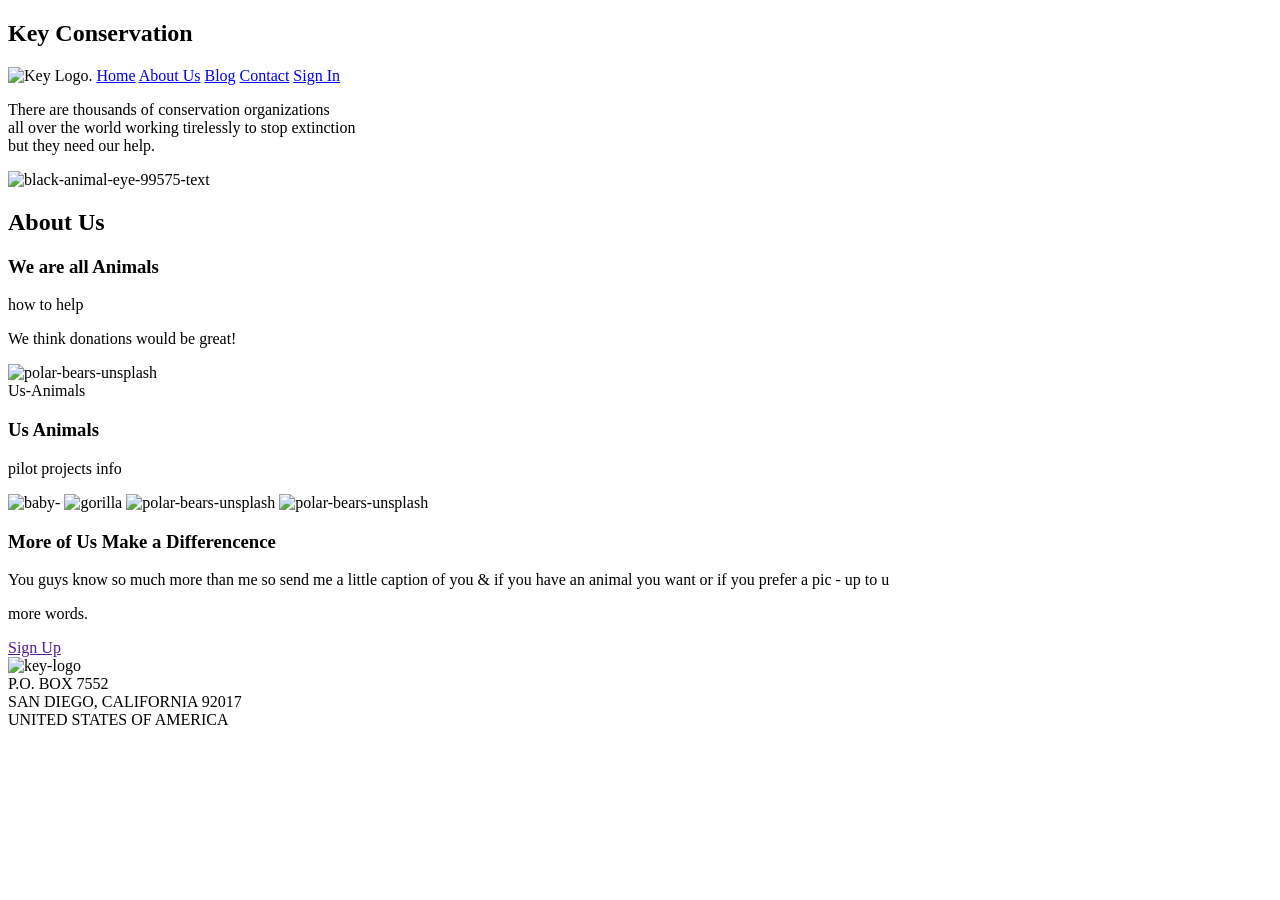
==== about.html @ e48ea5ae "Add files via upload" ====
<!doctype html>

<html lang="en">
<head>
  <meta charset="utf-8">
  <meta name="viewport" content="width=device-width, initial-scale=1">

  <title>Key Conservation</title>

  <link href="https://fonts.googleapis.com/css?family=Russo+One|Ubuntu" rel="stylesheet">
  <link href="css/index.css" rel="stylesheet">

  <!--[if lt IE 9]>
    <script src="https://cdnjs.cloudflare.com/ajax/libs/html5shiv/3.7.3/html5shiv.js"></script>
  <![endif]-->
</head>

<body>
	<section id="nav-container">
		<h1>Key Conservation</h1>
		<nav id="nav">
			<img src="img/Key Logo.gif" alt="Key Logo." style="width: 100px";>
			<a href="index.html">Home</a>
			<a href="about.html">About Us</a>
			<a href="#">Blog</a>
			<a href="#">Contact</a>
			<a href="#">Sign In</a>
		</nav>
	</section>
	   
    <div class="container home">
  
    <header class="intro">

      <div id="main-header-container">
		<p>
			<span>There are thousands of conservation organizations 
                <br>all over the world working tirelessly to stop extinction
				<br> but they need our help.</span>
		</p>
		
		<img id="main-header" src="img/black-animal-eye-99575-text.jpg" alt="black-animal-eye-99575-text" style="
    width: 1000.400px;
    height: 450.400px;
">
	  </div>

      <h2>About Us</h2>
    
    </header>

	
    <section class="Skills">
      <div class="skills-text">
        <h3>We are all Animals</h3>

        <p>how to help</p>
      
        <p>We think donations would be great!</p>
        
		
      </div>
      
      <div class="polar-img">
          <img src="img/polar-bears-unsplash.jpg" alt="polar-bears-unsplash" style="width: 250px; height: 200px;">
      </div>

    </section>
	
	<section class="">Us-Animals
	   <div class="Animals-text">
		<h3>Us Animals</h3>
	
<p>pilot projects info</p>
   

    <section class="project-images">
          <img src="img/baby-tiger.jpg" alt="baby-"width: 250px; height: 200px;">
          <img src="img/gorilla.jpg" alt="gorilla" style="width: 250px; height: 200px;">
          <img src="img/koala.jpg" alt="polar-bears-unsplash" style="width: 250px; height: 200px;">
		  <img src="img/norwhal-2.jpg" alt="polar-bears-unsplash"width: 250px; height: 200px;">

    </section>
   
    <section class="Make-a-difference">
     
      <h3>More of Us Make a Differencence </h3>
    
      <p>You guys know so much more than me so send me a little caption of you & if you have an animal you want or if you prefer a pic - up to u</p>
    
      <p>more words.</p>
		<a href="">
			<div class="btn">	
			Sign Up
			</div>
		</a>
    </section>
    <footer>
      <footer class="footer-option"><div class="footer">
        <img src="images/Key-logo.gif" alt="key-logo" style="width:300px; height: 300px;">
    <br>P.O. BOX 7552
    <br>SAN DIEGO, CALIFORNIA 92017
    <br>UNITED STATES OF AMERICA<br>
    </div>

    <section class="social">
        <span><a href="#"><i class="fas fa-envelope email-i" aria-hidden="true"></i></a></span> 
        <span><a href="https://www.facebook.com/keyconservation/"><i class="fab fa-facebook" aria-hidden="true"></i></a></span>
        <span><a href="https://twitter.com/KeyConservation"><i class="fab fa-twitter-square" aria-hidden="true"></i></a></span>
        <span><a href="https://www.youtube.com/watch?v=LH2WLA0JiXI&amp;feature=youtu.be"><i class="fab fa-youtube" aria-hidden="true"></i></a></span>

    </section>
    
    </footer>

  </div>
</body>
</html>
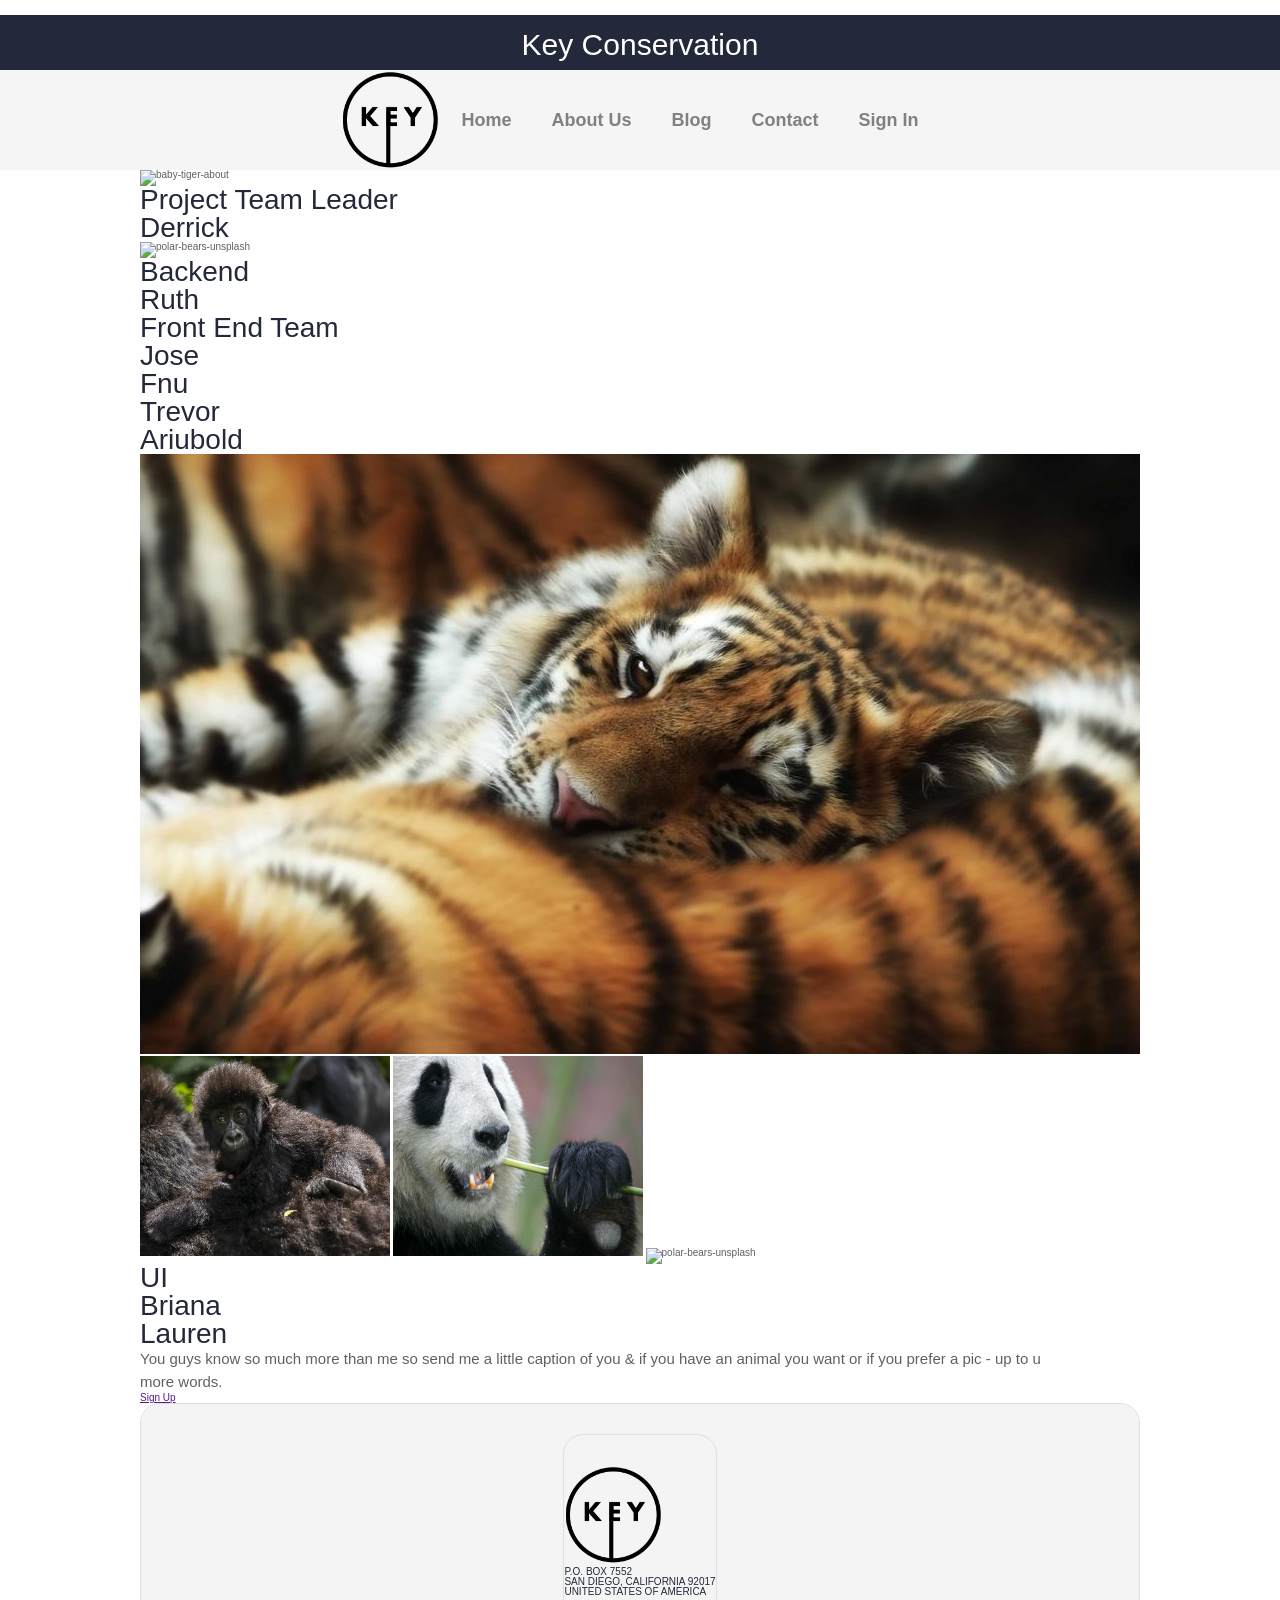
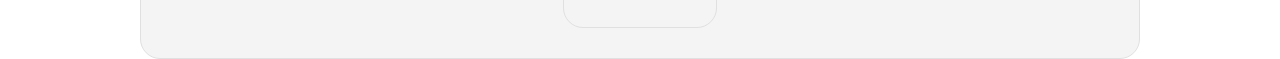
==== commit 4c81d23b: "updates updates - hoping to make improvements - ran out of time" ====
--- a/about.html
+++ b/about.html
@@ -1,118 +1,125 @@
-<!doctype html>
-
-<html lang="en">
-<head>
-  <meta charset="utf-8">
-  <meta name="viewport" content="width=device-width, initial-scale=1">
-
-  <title>Key Conservation</title>
-
-  <link href="https://fonts.googleapis.com/css?family=Russo+One|Ubuntu" rel="stylesheet">
-  <link href="css/index.css" rel="stylesheet">
-
-  <!--[if lt IE 9]>
-    <script src="https://cdnjs.cloudflare.com/ajax/libs/html5shiv/3.7.3/html5shiv.js"></script>
-  <![endif]-->
-</head>
-
-<body>
-	<section id="nav-container">
-		<h1>Key Conservation</h1>
-		<nav id="nav">
-			<img src="img/Key Logo.gif" alt="Key Logo." style="width: 100px";>
-			<a href="index.html">Home</a>
-			<a href="about.html">About Us</a>
-			<a href="#">Blog</a>
-			<a href="#">Contact</a>
-			<a href="#">Sign In</a>
-		</nav>
-	</section>
-	   
-    <div class="container home">
-  
-    <header class="intro">
-
-      <div id="main-header-container">
-		<p>
-			<span>There are thousands of conservation organizations 
-                <br>all over the world working tirelessly to stop extinction
-				<br> but they need our help.</span>
-		</p>
-		
-		<img id="main-header" src="img/black-animal-eye-99575-text.jpg" alt="black-animal-eye-99575-text" style="
-    width: 1000.400px;
-    height: 450.400px;
-">
-	  </div>
-
-      <h2>About Us</h2>
-    
-    </header>
-
-	
-    <section class="Skills">
-      <div class="skills-text">
-        <h3>We are all Animals</h3>
-
-        <p>how to help</p>
-      
-        <p>We think donations would be great!</p>
-        
-		
-      </div>
-      
-      <div class="polar-img">
-          <img src="img/polar-bears-unsplash.jpg" alt="polar-bears-unsplash" style="width: 250px; height: 200px;">
-      </div>
-
-    </section>
-	
-	<section class="">Us-Animals
-	   <div class="Animals-text">
-		<h3>Us Animals</h3>
-	
-<p>pilot projects info</p>
-   
-
-    <section class="project-images">
-          <img src="img/baby-tiger.jpg" alt="baby-"width: 250px; height: 200px;">
-          <img src="img/gorilla.jpg" alt="gorilla" style="width: 250px; height: 200px;">
-          <img src="img/koala.jpg" alt="polar-bears-unsplash" style="width: 250px; height: 200px;">
-		  <img src="img/norwhal-2.jpg" alt="polar-bears-unsplash"width: 250px; height: 200px;">
-
-    </section>
-   
-    <section class="Make-a-difference">
-     
-      <h3>More of Us Make a Differencence </h3>
-    
-      <p>You guys know so much more than me so send me a little caption of you & if you have an animal you want or if you prefer a pic - up to u</p>
-    
-      <p>more words.</p>
-		<a href="">
-			<div class="btn">	
-			Sign Up
-			</div>
-		</a>
-    </section>
-    <footer>
-      <footer class="footer-option"><div class="footer">
-        <img src="images/Key-logo.gif" alt="key-logo" style="width:300px; height: 300px;">
-    <br>P.O. BOX 7552
-    <br>SAN DIEGO, CALIFORNIA 92017
-    <br>UNITED STATES OF AMERICA<br>
-    </div>
-
-    <section class="social">
-        <span><a href="#"><i class="fas fa-envelope email-i" aria-hidden="true"></i></a></span> 
-        <span><a href="https://www.facebook.com/keyconservation/"><i class="fab fa-facebook" aria-hidden="true"></i></a></span>
-        <span><a href="https://twitter.com/KeyConservation"><i class="fab fa-twitter-square" aria-hidden="true"></i></a></span>
-        <span><a href="https://www.youtube.com/watch?v=LH2WLA0JiXI&amp;feature=youtu.be"><i class="fab fa-youtube" aria-hidden="true"></i></a></span>
-
-    </section>
-    
-    </footer>
-
-  </div>
-</body>
+<!doctype html>
+
+<html lang="en">
+<head>
+  <meta charset="utf-8">
+  <meta name="viewport" content="width=device-width, initial-scale=1">
+
+  <title>Key Conservation</title>
+
+  <link href="https://fonts.googleapis.com/css?family=Russo+One|Ubuntu" rel="stylesheet">
+  <link href="css/index.css" rel="stylesheet">
+
+  <!--[if lt IE 9]>
+    <script src="https://cdnjs.cloudflare.com/ajax/libs/html5shiv/3.7.3/html5shiv.js"></script>
+  <![endif]-->
+</head>
+
+<body>
+	<section id="nav-container">
+		<h1>Key Conservation</h1>
+		<nav id="nav">
+			<img src="img/Key Logo.gif" alt="Key Logo." style="width: 100px";>
+			<a href="index.html">Home</a>
+			<a href="about.html">About Us</a>
+			<a href="#">Blog</a>
+			<a href="#">Contact</a>
+			<a href="#">Sign In</a>
+		</nav>
+	</section>
+	   
+    <div class="container home">
+  
+    <header class="intro">
+
+      <div id="main-header-container">
+				
+		<img id="main-header" src="img/baby-tiger-about.jpg" alt="baby-tiger-about" style="
+    width: 1000.400px;
+    height: 450.400px;">
+	  </div>
+	 </header>
+
+      <h2></h2>
+    </header>
+
+	
+    <section class="Skills">
+      <div class="skills-text">
+        <h3>Project Team Leader</h3>
+
+        <h3>Derrick</h3>
+      
+        <p></p>
+        
+		   </div>
+      
+      <div class="polar-img">
+          <img src="img/polar-bears-unsplash.jpg" alt="polar-bears-unsplash" style="width: 250px; height: 200px;">
+      </div>
+
+    </section>
+	
+	<section class="Us-Animals">
+	   <div class="Animals-text">
+		<h3>Backend</h3>
+	
+			<h3>Ruth</h3>
+   
+
+    <section class="project-images">
+		<h3>Front End Team</h3>
+		
+			<h3>Jose</h3>
+			<h3>Fnu</h3>
+			<h3>Trevor</h3>
+			<h3>Ariubold</h3>
+
+
+          
+		  <img src="img/baby-tiger.jpg" alt="baby-"width: 250px; height: 200px;">
+          <img src="img/gorilla.jpg" alt="gorilla" style="width: 250px; height: 200px;">
+          <img src="img/koala.jpg" alt="polar-bears-unsplash" style="width: 250px; height: 200px;">
+		  <img src="img/norwhal-2.jpg" alt="polar-bears-unsplash"width: 250px; height: 200px;">
+
+    </section>
+   
+    <section class="Make-a-difference">
+     
+      <h3>UI</h3>
+				
+		<h3>Briana</h3>
+		<h3>Lauren</h3>
+
+	  
+    
+      <p>You guys know so much more than me so send me a little caption of you & if you have an animal you want or if you prefer a pic - up to u</p>
+    
+      <p>more words.</p>
+		<a href="">
+			<div class="btn">	
+			Sign Up
+			</div>
+		</a>
+    </section>
+    <footer>
+      <footer class="footer-option"><div class="footer">
+	  <img src="img/Key Logo.gif" alt="Key Logo." style="width: 100px" ;="">
+    <br>P.O. BOX 7552
+    <br>SAN DIEGO, CALIFORNIA 92017
+    <br>UNITED STATES OF AMERICA<br>
+    </div>
+
+    <section class="social">
+        <span><a href="#"><i class="fas fa-envelope email-i" aria-hidden="true"></i></a></span> 
+        <span><a href="https://www.facebook.com/keyconservation/"><i class="fab fa-facebook" aria-hidden="true"></i></a></span>
+        <span><a href="https://twitter.com/KeyConservation"><i class="fab fa-twitter-square" aria-hidden="true"></i></a></span>
+        <span><a href="https://www.youtube.com/watch?v=LH2WLA0JiXI&amp;feature=youtu.be"><i class="fab fa-youtube" aria-hidden="true"></i></a></span>
+
+    </section>
+    
+    </footer>
+
+  </div>
+</body>
 </html>
--- a/css/index.css
+++ b/css/index.css
@@ -0,0 +1,347 @@
+.hover .btn:hover {
+  background-color: #FFFFFF;
+  color: black;
+}
+.nav {
+  width: 100%;
+  display: flex;
+  flex-direction: column;
+  justify-content: center;
+  align-items: center;
+  margin-top: 15px;
+  background: #F5F5F5;
+}
+/* http://meyerweb.com/eric/tools/css/reset/ 
+   v2.0 | 20110126
+   License: none (public domain)
+*/
+html,
+body,
+div,
+span,
+applet,
+object,
+iframe,
+h1,
+h2,
+h3,
+h4,
+h5,
+h6,
+p,
+blockquote,
+pre,
+a,
+abbr,
+acronym,
+address,
+big,
+cite,
+code,
+del,
+dfn,
+em,
+img,
+ins,
+kbd,
+q,
+s,
+samp,
+small,
+strike,
+strong,
+sub,
+sup,
+tt,
+var,
+b,
+u,
+i,
+center,
+dl,
+dt,
+dd,
+ol,
+ul,
+li,
+fieldset,
+form,
+label,
+legend,
+table,
+caption,
+tbody,
+tfoot,
+thead,
+tr,
+th,
+td,
+article,
+aside,
+canvas,
+details,
+embed,
+figure,
+figcaption,
+footer,
+header,
+hgroup,
+menu,
+nav,
+output,
+ruby,
+section,
+summary,
+time,
+mark,
+audio,
+video {
+  margin: 0;
+  padding: 0;
+  border: 0;
+  font-size: 100%;
+  font: inherit;
+  vertical-align: baseline;
+}
+/* HTML5 display-role reset for older browsers */
+article,
+aside,
+details,
+figcaption,
+figure,
+footer,
+header,
+hgroup,
+menu,
+nav,
+section {
+  display: block;
+}
+body {
+  line-height: 1;
+}
+ol,
+ul {
+  list-style: none;
+}
+blockquote,
+q {
+  quotes: none;
+}
+blockquote:before,
+blockquote:after,
+q:before,
+q:after {
+  content: '';
+  content: none;
+}
+table {
+  border-collapse: collapse;
+  border-spacing: 0;
+}
+* {
+  box-sizing: border-box;
+}
+html {
+  font-size: 62.5%;
+}
+html,
+body {
+  font-family: 'Abel', sans-serif;
+  color: #5E6164;
+}
+h1,
+h2,
+h3,
+h4,
+h5 {
+  font-family: 'Prompt', sans-serif;
+  color: #23293B;
+}
+h2 {
+  font-size: 3.2rem;
+}
+h3 {
+  font-size: 2.8rem;
+}
+p {
+  font-size: 1.5rem;
+  line-height: 1.5;
+}
+.container {
+  max-width: 1000px;
+  width: 100%;
+  margin: 0 auto;
+}
+#nav-container {
+  width: 100%;
+  display: flex;
+  flex-direction: column;
+  justify-content: center;
+  align-items: center;
+  margin-top: 15px;
+  background: #F5F5F5;
+  background-color: #23293B;
+}
+#nav-container h1 {
+  font-size: 3rem;
+  margin-top: 15px;
+  color: #FFFFFF;
+}
+#nav {
+  width: 100%;
+  display: flex;
+  flex-direction: column;
+  justify-content: center;
+  align-items: center;
+  margin-top: 15px;
+  background: #F5F5F5;
+  flex-direction: row;
+  margin-top: 10px;
+}
+@media (max-width: 500px) {
+  #nav {
+    justify-content: center;
+    margin: 20px 0 5px 0;
+  }
+}
+#nav a {
+  font-size: 1.8rem;
+  font-weight: bold;
+  text-decoration: none;
+  color: gray;
+  margin: 0 20px 0 20px;
+}
+@media (max-width: 500px) {
+  #nav a {
+    margin: 10px;
+  }
+}
+footer {
+  color: #22283B;
+  background: #f4f4f4;
+  padding: 30px 0;
+  border: 1px double #e0e0e0;
+  border-radius: 20px;
+  display: flex;
+  justify-content: center;
+  align-items: center;
+}
+.home .intro h2 {
+  padding: 15px;
+}
+.home .intro p {
+  padding: 0 15px;
+}
+.home .space-images {
+  display: flex;
+  flex-wrap: wrap;
+  width: 100%;
+}
+.home .space-images img {
+  width: 28%;
+  margin: 20px 2.5%;
+  border-radius: 20px;
+  height: 100%;
+}
+@media (max-width: 500px) {
+  .home .space-images .main-header {
+    display: none;
+  }
+}
+@media (max-width: 500px) {
+  .home .space-images .blast {
+    width: 90%;
+  }
+}
+@media (max-width: 500px) {
+  .home .space-images .sky {
+    display: none;
+  }
+}
+.home .visit-planets {
+  padding: 15px;
+}
+.home .visit-planets h3 {
+  margin-top: 11px;
+}
+.home .visit-planets p {
+  margin-top: 13px;
+}
+.home .walk {
+  margin-top: 60px;
+  border-top: 1px solid #dee2e6;
+  padding: 50px 60px;
+  display: flex;
+  justify-content: center;
+}
+@media (max-width: 500px) {
+  .home .walk {
+    flex-direction: column-reverse;
+    align-content: center;
+    justify-content: center;
+  }
+}
+.home .walk .walk-text {
+  width: 50%;
+}
+@media (max-width: 500px) {
+  .home .walk .walk-text {
+    width: 100%;
+  }
+}
+.home .walk .walk-text h3 {
+  margin-bottom: 10px;
+}
+.home .walk .walk-text p {
+  margin-bottom: 26px;
+}
+.home .walk .walk-text #btn-a {
+  text-decoration: none;
+}
+.home .walk .walk-text #btn-a .btn:hover {
+  background-color: #FFFFFF;
+  color: black;
+}
+.home .walk .walk-text .btn {
+  display: flex;
+  justify-content: center;
+  align-items: center;
+  width: 25%;
+  text-align: center;
+  background-color: black;
+  color: #FFFFFF;
+  font-weight: bold;
+  font-size: 1.5em;
+  padding: 10px;
+  margin: 4px;
+  border-radius: 4px;
+}
+@media (max-width: 500px) {
+  .home .walk .walk-text .btn {
+    display: flex;
+    justify-content: center;
+    align-items: center;
+    width: 100%;
+    text-align: center;
+  }
+}
+.home .walk .walk-text .btn:hover {
+  color: black;
+  background: red;
+  text-decoration: none;
+}
+.home .walk .walk-img {
+  width: 46%;
+  margin-left: 4%;
+}
+@media (max-width: 500px) {
+  .home .walk .walk-img {
+    width: 90%;
+  }
+}
+.home .walk .walk-img img {
+  width: 100%;
+  height: auto;
+  border-radius: 10px;
+}
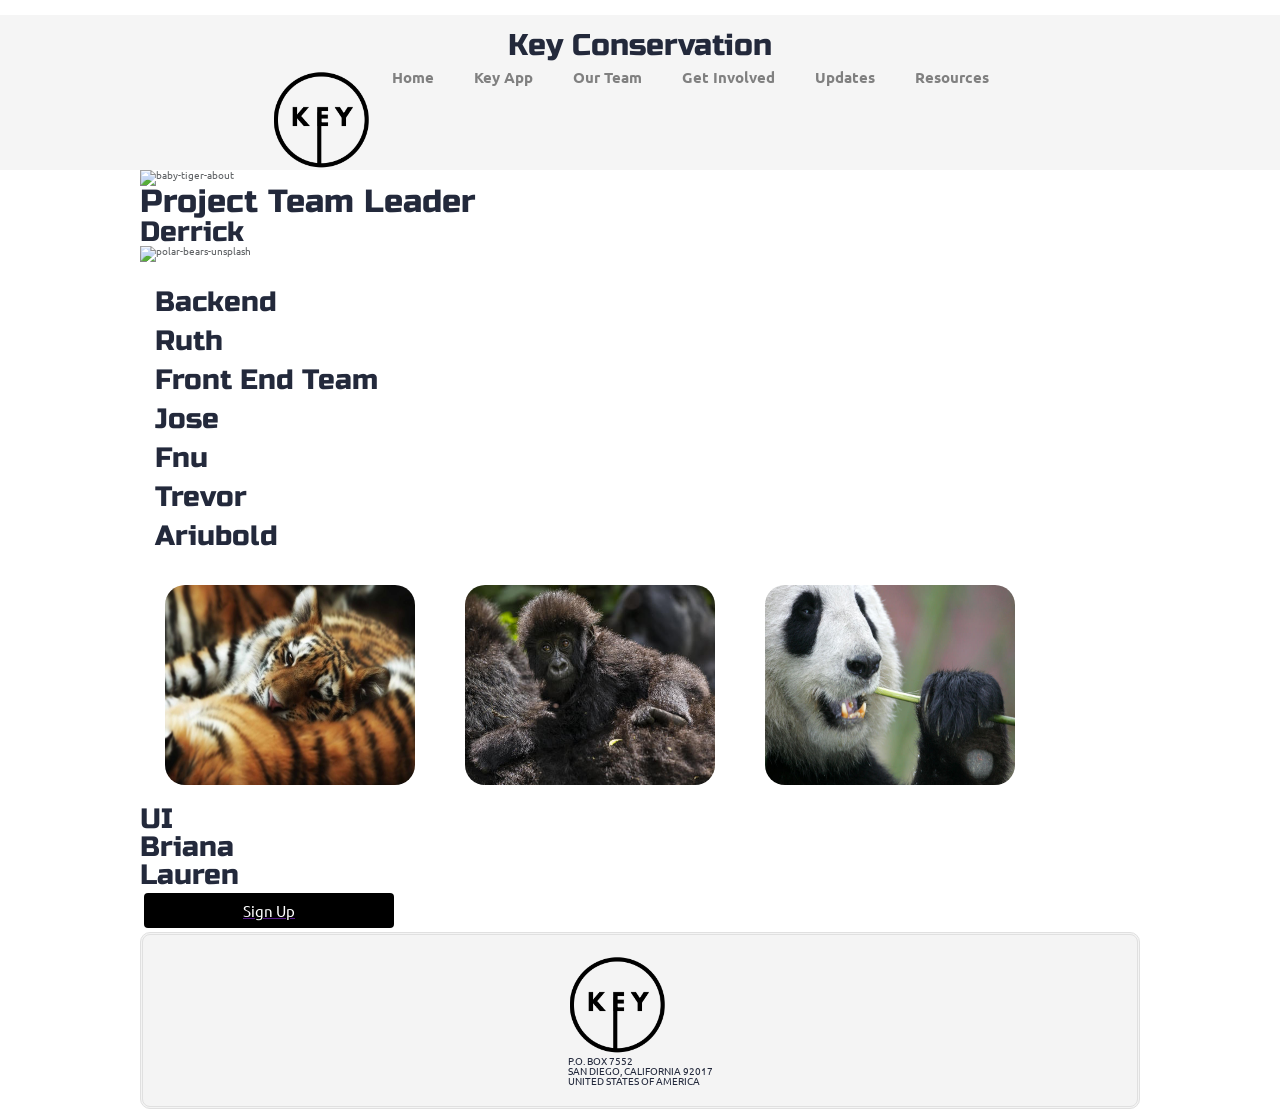
==== commit 038e87b5: "more updates" ====
--- a/about.html
+++ b/about.html
@@ -2,124 +2,124 @@
 
 <html lang="en">
 <head>
-  <meta charset="utf-8">
-  <meta name="viewport" content="width=device-width, initial-scale=1">
+    <meta charset="utf-8">
+    <meta name="viewport" content="width=device-width, initial-scale=1">
 
-  <title>Key Conservation</title>
+    <title>Key Conservation</title>
 
-  <link href="https://fonts.googleapis.com/css?family=Russo+One|Ubuntu" rel="stylesheet">
-  <link href="css/index.css" rel="stylesheet">
+    <link href="https://fonts.googleapis.com/css?family=Russo+One|Ubuntu" rel="stylesheet">
+    <link href="css/index.css" rel="stylesheet">
 
-  <!--[if lt IE 9]>
+    <!--[if lt IE 9]>
     <script src="https://cdnjs.cloudflare.com/ajax/libs/html5shiv/3.7.3/html5shiv.js"></script>
-  <![endif]-->
+    <![endif]-->
 </head>
+<body>
+<div id="nav-container">
+    <h1>Key Conservation</h1>
+    <nav id="nav">
+        <img src="img/Key Logo.gif" alt="Key Logo." style="width: 100px;">
+        <a href="index.html">Home</a>
+        <a href="#">Key App</a>
+        <a href="about.html">Our Team</a>
+        <a href="#">Get Involved</a>
+        <a href="#">Updates</a>
+        <a href="#">Resources</a>
+    </nav>
+</div>
 
-<body>
-	<section id="nav-container">
-		<h1>Key Conservation</h1>
-		<nav id="nav">
-			<img src="img/Key Logo.gif" alt="Key Logo." style="width: 100px";>
-			<a href="index.html">Home</a>
-			<a href="about.html">About Us</a>
-			<a href="#">Blog</a>
-			<a href="#">Contact</a>
-			<a href="#">Sign In</a>
-		</nav>
-	</section>
-	   
-    <div class="container home">
+	<div class="container home">
   
     <header class="intro">
 
       <div id="main-header-container">
-				
-		<img id="main-header" src="img/baby-tiger-about.jpg" alt="baby-tiger-about" style="
-    width: 1000.400px;
-    height: 450.400px;">
-	  </div>
-	 </header>
+		<p>
+		</p>
 
-      <h2></h2>
-    </header>
+        <img id="main-header" src="img/baby-tiger-about.jpg" alt="baby-tiger-about" 
+		style="width: 800px;height: 450.400px;">
+		
+    </div>
+</header>
 
-	
-    <section class="Skills">
-      <div class="skills-text">
-        <h3>Project Team Leader</h3>
+<div>
+<h2>Project Team Leader</h2>
 
         <h3>Derrick</h3>
-      
-        <p></p>
-        
-		   </div>
-      
-      <div class="polar-img">
-          <img src="img/polar-bears-unsplash.jpg" alt="polar-bears-unsplash" style="width: 250px; height: 200px;">
-      </div>
+
+    
+
+    <section class="polar-img">
+        <img src="img/polar-bears-unsplash.jpg" alt="polar-bears-unsplash" style="width: 250px; height: 200px;">
+    
+
+		</section>
+		
+	    <section class="3 ways to help">
+		      <div class="ways-to-help">
+
+
+        <h3>Backend</h3>
+
+        <h3>Ruth</h3>
+
+
+         <h3>Front End Team</h3>
+
+            <h3>Jose</h3>
+            <h3>Fnu</h3>
+            <h3>Trevor</h3>
+            <h3>Ariubold</h3>
+			
+		</div>
 
     </section>
 	
-	<section class="Us-Animals">
-	   <div class="Animals-text">
-		<h3>Backend</h3>
-	
-			<h3>Ruth</h3>
-   
 
-    <section class="project-images">
-		<h3>Front End Team</h3>
-		
-			<h3>Jose</h3>
-			<h3>Fnu</h3>
-			<h3>Trevor</h3>
-			<h3>Ariubold</h3>
+        <section class="animal-images">
 
 
-          
-		  <img src="img/baby-tiger.jpg" alt="baby-"width: 250px; height: 200px;">
-          <img src="img/gorilla.jpg" alt="gorilla" style="width: 250px; height: 200px;">
-          <img src="img/koala.jpg" alt="polar-bears-unsplash" style="width: 250px; height: 200px;">
-		  <img src="img/norwhal-2.jpg" alt="polar-bears-unsplash"width: 250px; height: 200px;">
+            <img src="img/baby-tiger.jpg" alt="baby" style="width: 250px; height: 200px;">
+            <img src="img/gorilla.jpg" alt="gorilla" style="width: 250px; height: 200px;">
+            <img src="img/koala.jpg" alt="polar-bears-unsplash" style="width: 250px; height: 200px;">
 
+        </section>
+
+        <div class="Make-a-difference">
+
+            <h3>UI</h3>
+
+            <h3>Briana</h3>
+            <h3>Lauren</h3>
+
+
+
+
+            <a href="">
+                <div class="btn">
+                    Sign Up
+                </div>
+            </a>
+
+        </div>
     </section>
-   
-    <section class="Make-a-difference">
-     
-      <h3>UI</h3>
-				
-		<h3>Briana</h3>
-		<h3>Lauren</h3>
+    <footer class="footer-option">
+        <div class="footer">
+            <img src="img/Key Logo.gif" alt="Key Logo." style="width: 100px">
+            <br>P.O. BOX 7552
+            <br>SAN DIEGO, CALIFORNIA 92017
+            <br>UNITED STATES OF AMERICA<br>
+        </div>
 
-	  
-    
-      <p>You guys know so much more than me so send me a little caption of you & if you have an animal you want or if you prefer a pic - up to u</p>
-    
-      <p>more words.</p>
-		<a href="">
-			<div class="btn">	
-			Sign Up
-			</div>
-		</a>
-    </section>
-    <footer>
-      <footer class="footer-option"><div class="footer">
-	  <img src="img/Key Logo.gif" alt="Key Logo." style="width: 100px" ;="">
-    <br>P.O. BOX 7552
-    <br>SAN DIEGO, CALIFORNIA 92017
-    <br>UNITED STATES OF AMERICA<br>
-    </div>
+        <section class="social">
+            <span><a href="#"><i class="fas fa-envelope email-i" aria-hidden="true"></i></a></span>
+            <span><a href="https://www.facebook.com/keyconservation/"><i class="fab fa-facebook" aria-hidden="true"></i></a></span>
+            <span><a href="https://twitter.com/KeyConservation"><i class="fab fa-twitter-square" aria-hidden="true"></i></a></span>
+            <span><a href="https://www.youtube.com/watch?v=LH2WLA0JiXI&amp;feature=youtu.be"><i class="fab fa-youtube" aria-hidden="true"></i></a></span>
 
-    <section class="social">
-        <span><a href="#"><i class="fas fa-envelope email-i" aria-hidden="true"></i></a></span> 
-        <span><a href="https://www.facebook.com/keyconservation/"><i class="fab fa-facebook" aria-hidden="true"></i></a></span>
-        <span><a href="https://twitter.com/KeyConservation"><i class="fab fa-twitter-square" aria-hidden="true"></i></a></span>
-        <span><a href="https://www.youtube.com/watch?v=LH2WLA0JiXI&amp;feature=youtu.be"><i class="fab fa-youtube" aria-hidden="true"></i></a></span>
+        </section>
 
-    </section>
-    
     </footer>
 
-  </div>
-</body>
-</html>+</section>
+    </body>
--- a/css/index.css
+++ b/css/index.css
@@ -1,15 +1,25 @@
-.hover .btn:hover {
-  background-color: #FFFFFF;
-  color: black;
-}
-.nav {
-  width: 100%;
-  display: flex;
-  flex-direction: column;
+.btn {
+  display: flex;
   justify-content: center;
   align-items: center;
-  margin-top: 15px;
-  background: #F5F5F5;
+  width: 25%;
+  text-align: center;
+  background-color: black;
+  color: #FFFFFF;
+  weight: bold;
+  font-size: 1.5em;
+  padding: 10px;
+  margin: 4px;
+  border-radius: 4px;
+}
+@media (max-width: 500px) {
+  .btn {
+    display: flex;
+    justify-content: center;
+    align-items: center;
+    width: 100%;
+    text-align: center;
+  }
 }
 /* http://meyerweb.com/eric/tools/css/reset/ 
    v2.0 | 20110126
@@ -147,7 +157,7 @@
 }
 html,
 body {
-  font-family: 'Abel', sans-serif;
+  font-family: 'Ubuntu', sans-serif;
   color: #5E6164;
 }
 h1,
@@ -155,7 +165,7 @@
 h3,
 h4,
 h5 {
-  font-family: 'Prompt', sans-serif;
+  font-family: 'Russo One', sans-serif;
   color: #23293B;
 }
 h2 {
@@ -165,8 +175,8 @@
   font-size: 2.8rem;
 }
 p {
-  font-size: 1.5rem;
-  line-height: 1.5;
+  font-size: 1.6rem;
+  line-height: 1.8;
 }
 .container {
   max-width: 1000px;
@@ -181,32 +191,24 @@
   align-items: center;
   margin-top: 15px;
   background: #F5F5F5;
-  background-color: #23293B;
 }
 #nav-container h1 {
   font-size: 3rem;
   margin-top: 15px;
-  color: #FFFFFF;
 }
 #nav {
-  width: 100%;
-  display: flex;
-  flex-direction: column;
-  justify-content: center;
-  align-items: center;
-  margin-top: 15px;
-  background: #F5F5F5;
-  flex-direction: row;
+  display: flex;
   margin-top: 10px;
 }
 @media (max-width: 500px) {
   #nav {
     justify-content: center;
     margin: 20px 0 5px 0;
+    flex-direction: column;
   }
 }
 #nav a {
-  font-size: 1.8rem;
+  font-size: 1.5rem;
   font-weight: bold;
   text-decoration: none;
   color: gray;
@@ -220,9 +222,9 @@
 footer {
   color: #22283B;
   background: #f4f4f4;
-  padding: 30px 0;
-  border: 1px double #e0e0e0;
-  border-radius: 20px;
+  padding: 20px 0;
+  border: 3px double #e0e0e0;
+  border-radius: 10px;
   display: flex;
   justify-content: center;
   align-items: center;
@@ -233,42 +235,42 @@
 .home .intro p {
   padding: 0 15px;
 }
-.home .space-images {
+.home .animal-images {
   display: flex;
   flex-wrap: wrap;
   width: 100%;
 }
-.home .space-images img {
+.home .animal-images img {
   width: 28%;
   margin: 20px 2.5%;
   border-radius: 20px;
   height: 100%;
 }
 @media (max-width: 500px) {
-  .home .space-images .main-header {
+  .home .animal-images .koala {
     display: none;
   }
 }
 @media (max-width: 500px) {
-  .home .space-images .blast {
+  .home .animal-images .snowleopard {
     width: 90%;
   }
 }
 @media (max-width: 500px) {
-  .home .space-images .sky {
+  .home .animal-images .gorilla {
     display: none;
   }
 }
-.home .visit-planets {
+.home .ways-to-help {
   padding: 15px;
 }
-.home .visit-planets h3 {
+.home .ways-to-help h3 {
   margin-top: 11px;
 }
-.home .visit-planets p {
+.home .ways-to-help p {
   margin-top: 13px;
 }
-.home .walk {
+.home .make-a-difference {
   margin-top: 60px;
   border-top: 1px solid #dee2e6;
   padding: 50px 60px;
@@ -276,71 +278,36 @@
   justify-content: center;
 }
 @media (max-width: 500px) {
-  .home .walk {
+  .home .make-a-difference {
     flex-direction: column-reverse;
     align-content: center;
     justify-content: center;
   }
 }
-.home .walk .walk-text {
+.home .make-a-difference .make-a-difference {
   width: 50%;
 }
 @media (max-width: 500px) {
-  .home .walk .walk-text {
+  .home .make-a-difference .make-a-difference {
     width: 100%;
   }
 }
-.home .walk .walk-text h3 {
+.home .make-a-difference .make-a-difference h3 {
   margin-bottom: 10px;
 }
-.home .walk .walk-text p {
-  margin-bottom: 26px;
-}
-.home .walk .walk-text #btn-a {
-  text-decoration: none;
-}
-.home .walk .walk-text #btn-a .btn:hover {
-  background-color: #FFFFFF;
-  color: black;
-}
-.home .walk .walk-text .btn {
-  display: flex;
-  justify-content: center;
-  align-items: center;
-  width: 25%;
-  text-align: center;
-  background-color: black;
-  color: #FFFFFF;
-  font-weight: bold;
-  font-size: 1.5em;
-  padding: 10px;
-  margin: 4px;
-  border-radius: 4px;
-}
-@media (max-width: 500px) {
-  .home .walk .walk-text .btn {
-    display: flex;
-    justify-content: center;
-    align-items: center;
-    width: 100%;
-    text-align: center;
-  }
-}
-.home .walk .walk-text .btn:hover {
-  color: black;
-  background: red;
-  text-decoration: none;
-}
-.home .walk .walk-img {
+.home .make-a-difference .make-a-difference p {
+  margin-bottom: 10px;
+}
+.home .make-a-difference .make-a-difference .btn {
   width: 46%;
   margin-left: 4%;
 }
 @media (max-width: 500px) {
-  .home .walk .walk-img {
+  .home .make-a-difference .make-a-difference .btn {
     width: 90%;
   }
 }
-.home .walk .walk-img img {
+.home .make-a-difference .make-a-difference .btn {
   width: 100%;
   height: auto;
   border-radius: 10px;
